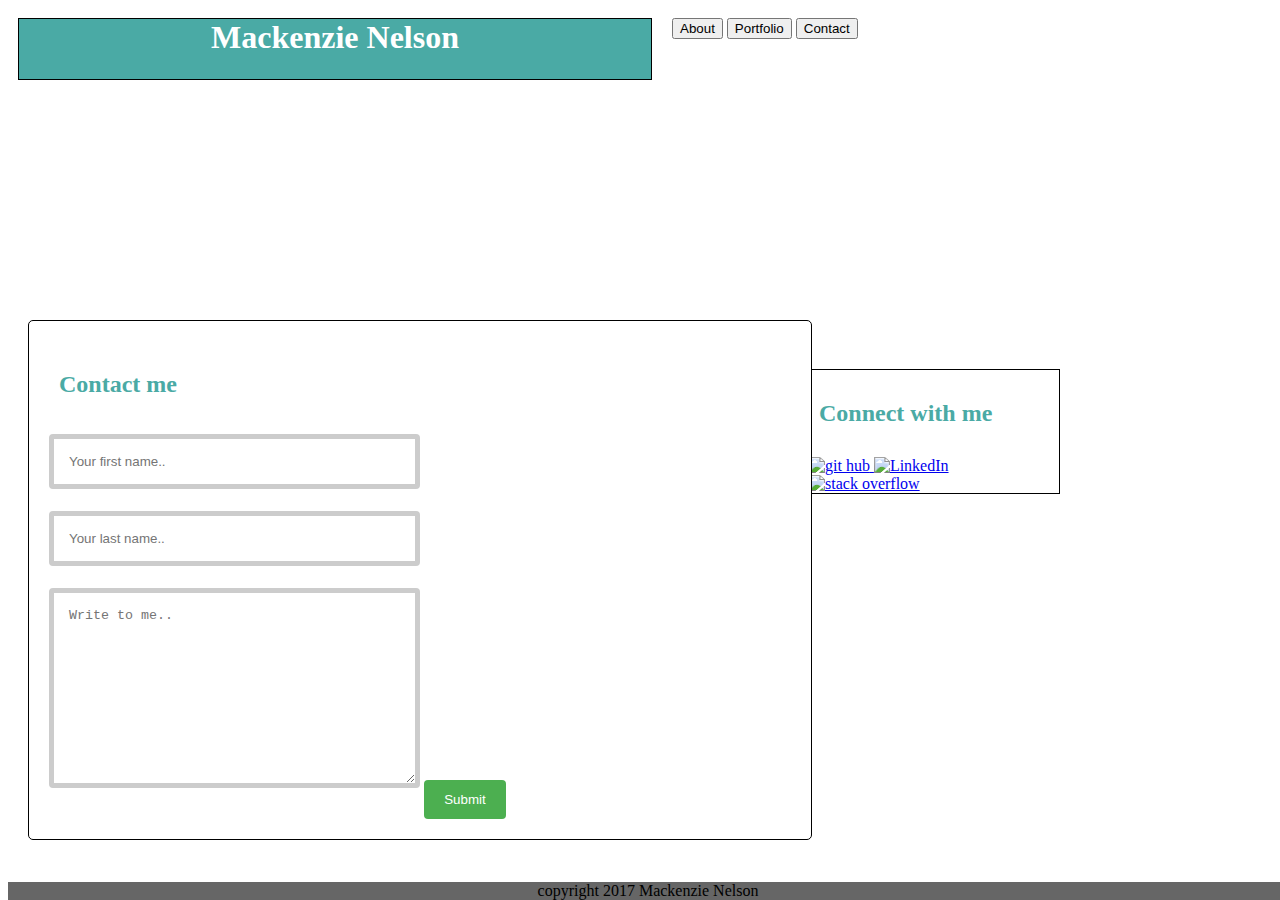
==== contact.html @ c211adcb "Improved css on all pages" ====
<!DOCTYPE html>
<html>
<head>
	<title>
		<title>Mackenzie Nelson</title>
		<link rel="stylesheet" type="text/css" href="assets/css/style.css">
	</title>
</head>
<body>
<h1>Mackenzie Nelson</h1>
	<div class=page-list>
		<a href="index.html"><button>About</button></a>
		<a href="portfolio.html"><button>Portfolio</button></a>
		<a href="contact.html"><button>Contact</button></a>
	</div>
	<div class=connect-box>
			<h2>Connect with me</h2>
			<a href= "https://github.com/mnelson11">
			<img class=icon src = "http://dandelion.github.io/slides/dandelion-0.10.0/assets/images/logo_github_small.gif" alt="git hub"/>
			</a>
			
			<a href="https://www.linkedin.com/in/nelsonmackenzie/">
			<img class=icon src = "https://yt3.ggpht.com/-CepHHHB3l1Y/AAAAAAAAAAI/AAAAAAAAAAA/Z8MftqWbEqA/s900-c-k-no-mo-rj-c0xffffff/photo.jpg" alt="LinkedIn"/>
			</a>
			
			<a href="https://stackoverflow.com/users/7965578/mackenzie-nelson">
			<img class=icon src= "https://cdn.sstatic.net/Sites/stackoverflow/img/apple-touch-icon@2.png?v=73d79a89bded" alt="stack overflow"/>
			</a>
		</div>
	
		<div class=footer>
			copyright 2017 Mackenzie Nelson
		</div>

	<div class="container">
	<h2>Contact me</h2>
  	<form action="/action_page.php">

    	<input type="text" id="fname" name="firstname" placeholder="Your first name..">

    	<input type="text" id="lname" name="lastname" placeholder="Your last name..">

    	<textarea id="subject" name="subject" placeholder="Write to me.." style="height:200px"></textarea>

   		 <input type="submit" value="Submit">

 	 </form>
</div>

</body>
</html>
---- assets/css/style.css ----
body{
		background: url("https://www.toptal.com/designers/subtlepatterns/patterns/concrete-texture.png");   
		
	}	 

	.header{
		height:60px;
		background:white;
		border-color:black;
		border:5px;
	}
	h1{
		color:white;
		background: #4aaaa5;
		width:50%;
		height:60px;
		text-align: center;
		float:left;
		border: 1px solid black;
		margin: 10px;
	}

	.page-list{
		float:left;
		width:40%;
		margin:10px;
		float: left;
  
	}
	.list{
		list-style-type: none;
		display: inline;
		display: block;
	}

	h2{
		color:#4aaaa5;
		padding:10px;
	}
	


	.bio-box{
		background: white;
		height:300px;
		width:600px;
		border: 1px solid black;
		margin: 10px;
		position: absolute;
    	bottom: 270px;
    	right: 650px;
	}
	.pic{float:left;
		padding:10px;
		}

		.portfolio-container{
		width: 500px;
		background: white;
		border:1px solid black;
		padding: 10px;
		position: absolute;
   		right: 750px;
    	bottom: 25px;
	}
	.portfolio-pic{
		width:200px;
		padding: 10px
	}

	.connect-box{
		width:250px;
		float: left;
		border: 1px solid black;
		margin:20px;
		background: white;
		position: absolute;
   		 right: 200px;
    	bottom: 386px;
	}

	.icon{width:75px;}

	

	.footer{
		background: #666666;
		position:absolute;
   		bottom:0;
   		width:100%;
   		text-align: center;
	}

	/* Style inputs with type="text", select elements and textareas */
	input[type=text], select, textarea {
	    width: 50%; /* Full width */
	    padding: 15px; /* Some padding */  
	    border: 5px solid #ccc; /* Gray border */
	    border-radius: 4px; /* Rounded borders */
	    box-sizing: border-box; /* Make sure that padding and width stays in place */
	    margin-top: 6px; /* Add a top margin */
	    margin-bottom: 16px; /* Bottom margin */
	    resize: vertical /* Allow the user to vertically resize the textarea (not horizontally) */
	}

	/* Style the submit button with a specific background color etc */
	input[type=submit] {
	    background-color: #4CAF50;
	    color: white;
	    padding: 12px 20px;
	    border: none;
	    border-radius: 4px;
	    cursor: pointer;
	}

	/* When moving the mouse over the submit button, add a darker green color */
	input[type=submit]:hover {
	    background-color: #45a049;
	}

	/* Add a background color and some padding around the form */
	.container {
	    border-radius: 5px;
	    background-color: white;
	    padding: 20px;
	    float:left;
	    margin: 20px;
	    position: fixed;
	    bottom:40px;
	    border:1px solid black;
	}
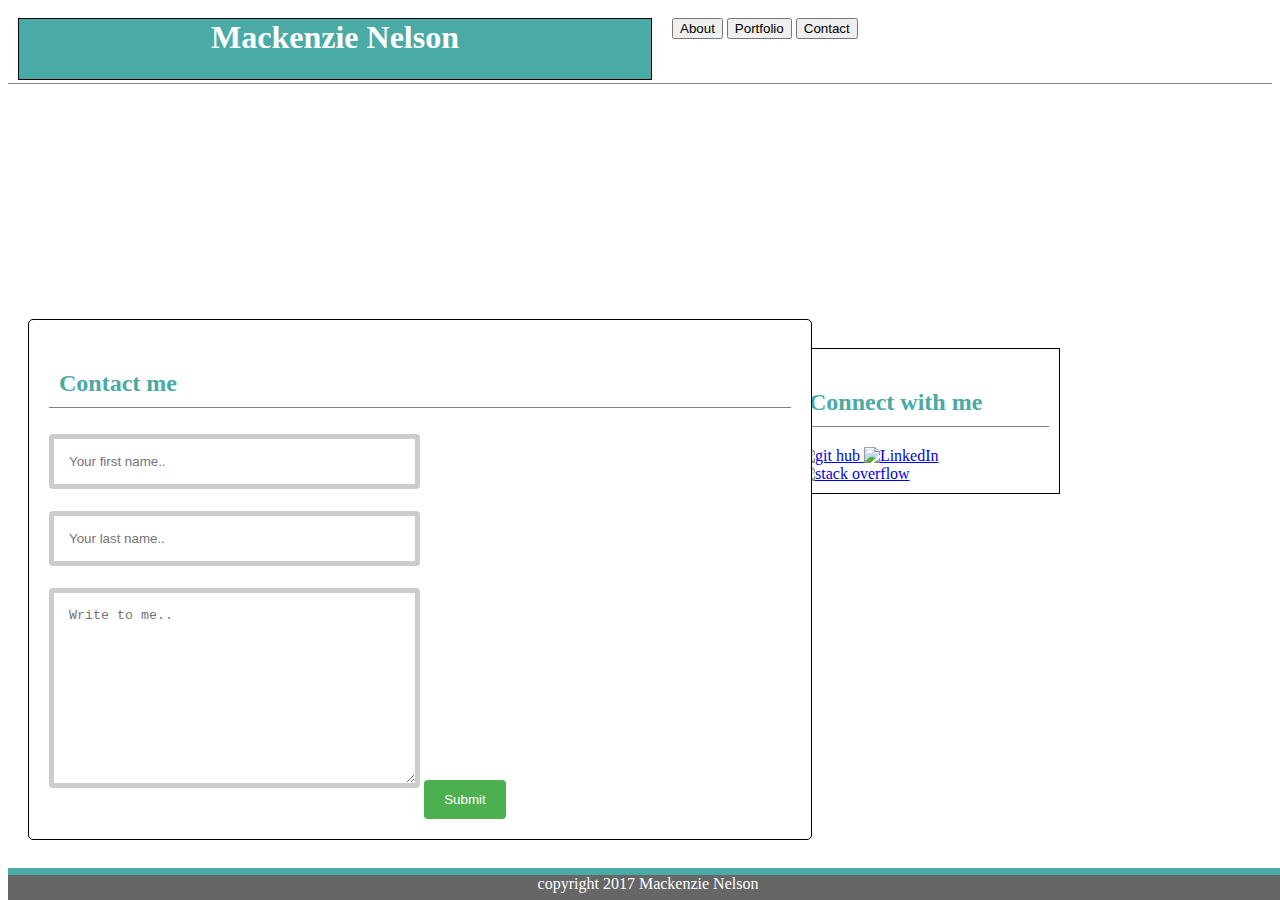
==== commit b1f800d3: "most recent profile, nearly finished" ====
--- a/contact.html
+++ b/contact.html
@@ -7,11 +7,14 @@
 	</title>
 </head>
 <body>
-<h1>Mackenzie Nelson</h1>
+<div class=header>
+		<h1>Mackenzie Nelson</h1>
+	
 	<div class=page-list>
 		<a href="index.html"><button>About</button></a>
 		<a href="portfolio.html"><button>Portfolio</button></a>
 		<a href="contact.html"><button>Contact</button></a>
+	</div>
 	</div>
 	<div class=connect-box>
 			<h2>Connect with me</h2>
--- a/assets/css/style.css
+++ b/assets/css/style.css
@@ -1,14 +1,15 @@
 
 	body{
 		background: url("https://www.toptal.com/designers/subtlepatterns/patterns/concrete-texture.png");   
-		
+		color:#777777;
 	}	 
 
 	.header{
-		height:60px;
+		height:75px;
 		background:white;
 		border-color:black;
 		border:5px;
+		border-bottom: 1px solid gray;
 	}
 	h1{
 		color:white;
@@ -37,6 +38,7 @@
 	h2{
 		color:#4aaaa5;
 		padding:10px;
+		border-bottom: 1px solid gray;
 	}
 	
 
@@ -44,18 +46,19 @@
 	.bio-box{
 		background: white;
 		height:300px;
-		width:600px;
+		width:650px;
 		border: 1px solid black;
 		margin: 10px;
 		position: absolute;
     	bottom: 270px;
     	right: 650px;
+    	padding:10px;
 	}
 	.pic{float:left;
 		padding:10px;
 		}
 
-		.portfolio-container{
+	.portfolio-container{
 		width: 500px;
 		background: white;
 		border:1px solid black;
@@ -76,8 +79,9 @@
 		margin:20px;
 		background: white;
 		position: absolute;
-   		 right: 200px;
+   		right: 200px;
     	bottom: 386px;
+    	padding: 10px
 	}
 
 	.icon{width:75px;}
@@ -90,6 +94,10 @@
    		bottom:0;
    		width:100%;
    		text-align: center;
+   		height:25px;
+   		border-top:7px solid #4aaaa5;
+   		color:white;
+
 	}
 
 	/* Style inputs with type="text", select elements and textareas */
